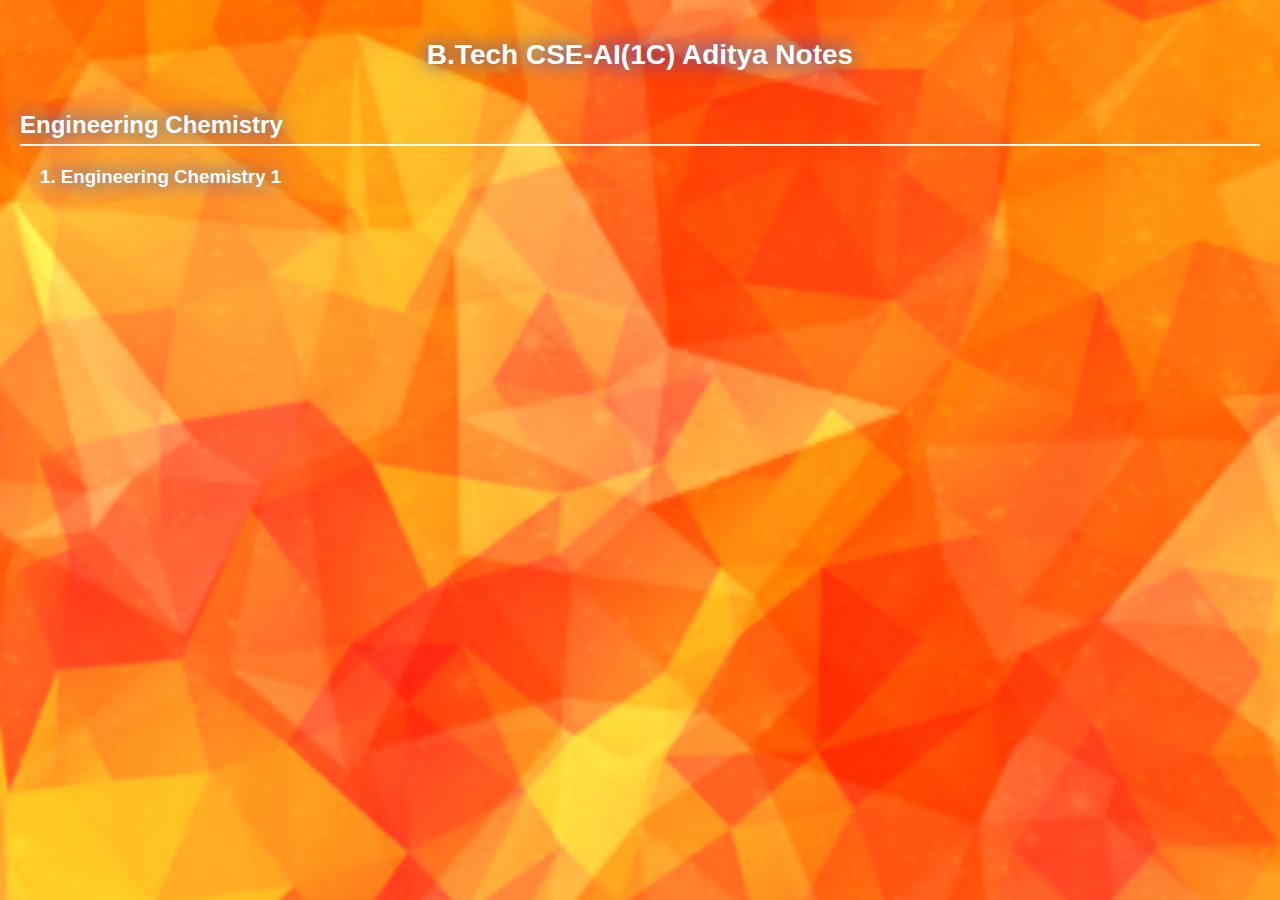
==== adityanotes.html @ d87f538a "Website Redesigning And Remodeling To Add Any Number Of Students" ====
<!DOCTYPE html>
<html lang="en">
<head>
    <meta charset="UTF-8">
    <meta name="viewport" content="width=device-width, initial-scale=1.0">
    <title>Aditya Notes</title>
    <link rel="stylesheet" href="styles.css">
</head>
<body>
    <h1>B.Tech CSE-AI(1C) Aditya Notes </h1>

    <section>
        <h2>Engineering Chemistry</h2>
        <h3><a href="https://drive.google.com/file/d/1iLG9O2jhf32FOEe8dAyMNeF9EiOvkCae/view" target="_blank">1. Engineering Chemistry 1</a></h3>
    </section>

</body>
</html>
---- styles.css ----
body {

    font-family: Arial, sans-serif;
    background-image: url("Bg.png");
    background-size: cover;
    background-position: center;
    background-repeat: no-repeat;
    background-attachment: fixed;

    color: #333;
    margin: 0;
    padding: 20px;

    
}

h1 {
    text-align: center;
    color: #ffffff;
    margin-bottom: 40px;
    text-shadow: 0px 0px 20px rgb(0, 76, 255);
    font-size: 28px;
    user-select: none;
}

section {
    margin-bottom: 40px;
}

h2 {
    color: #ffffff;
    border-bottom: 2px solid #ffffff;
    padding-bottom: 5px;
    text-shadow: 0px 0px 20px rgb(0, 76, 255);
    user-select: none;
}

h3 a {
    color: hsl(0, 0%, 100%);
    text-shadow: 0px 0px 20px rgb(0, 76, 255);
    text-decoration: none;
    transition: color 0.3s ease;
    outline: none;
    -webkit-tap-highlight-color: transparent;
    user-select: none;
}

h3 a:hover {
    color: #89d6ff;
}

h3 {
    margin-left: 20px;
}
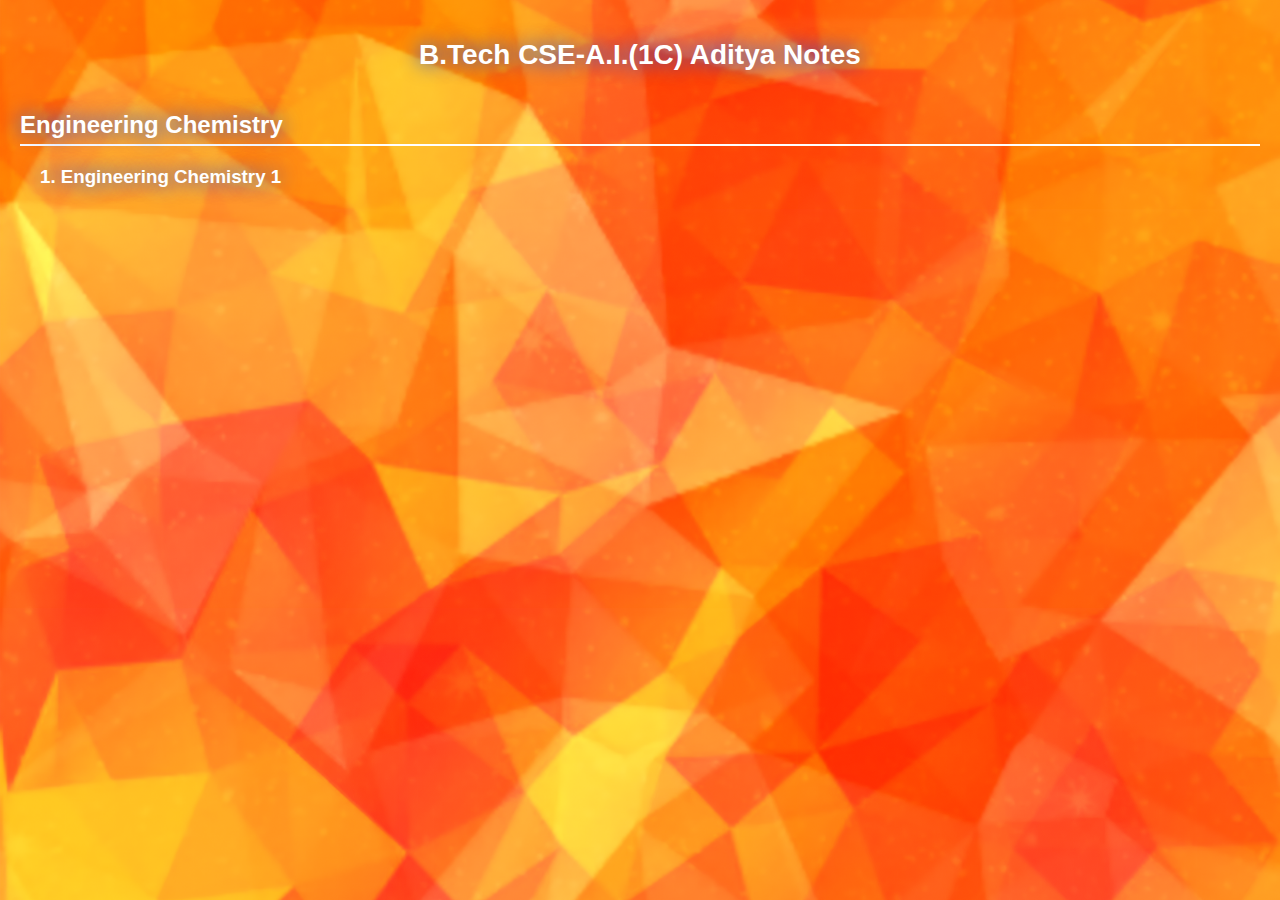
==== commit bd4a59d6: "Css Changes" ====
--- a/adityanotes.html
+++ b/adityanotes.html
@@ -7,7 +7,7 @@
     <link rel="stylesheet" href="styles.css">
 </head>
 <body>
-    <h1>B.Tech CSE-AI(1C) Aditya Notes </h1>
+    <h1>B.Tech CSE-A.I.(1C) Aditya Notes </h1>
 
     <section>
         <h2>Engineering Chemistry</h2>
--- a/styles.css
+++ b/styles.css
@@ -49,6 +49,10 @@
     color: #89d6ff;
 }
 
+h3 a:focus {
+    outline: none;
+}
+
 h3 {
     margin-left: 20px;
 }
